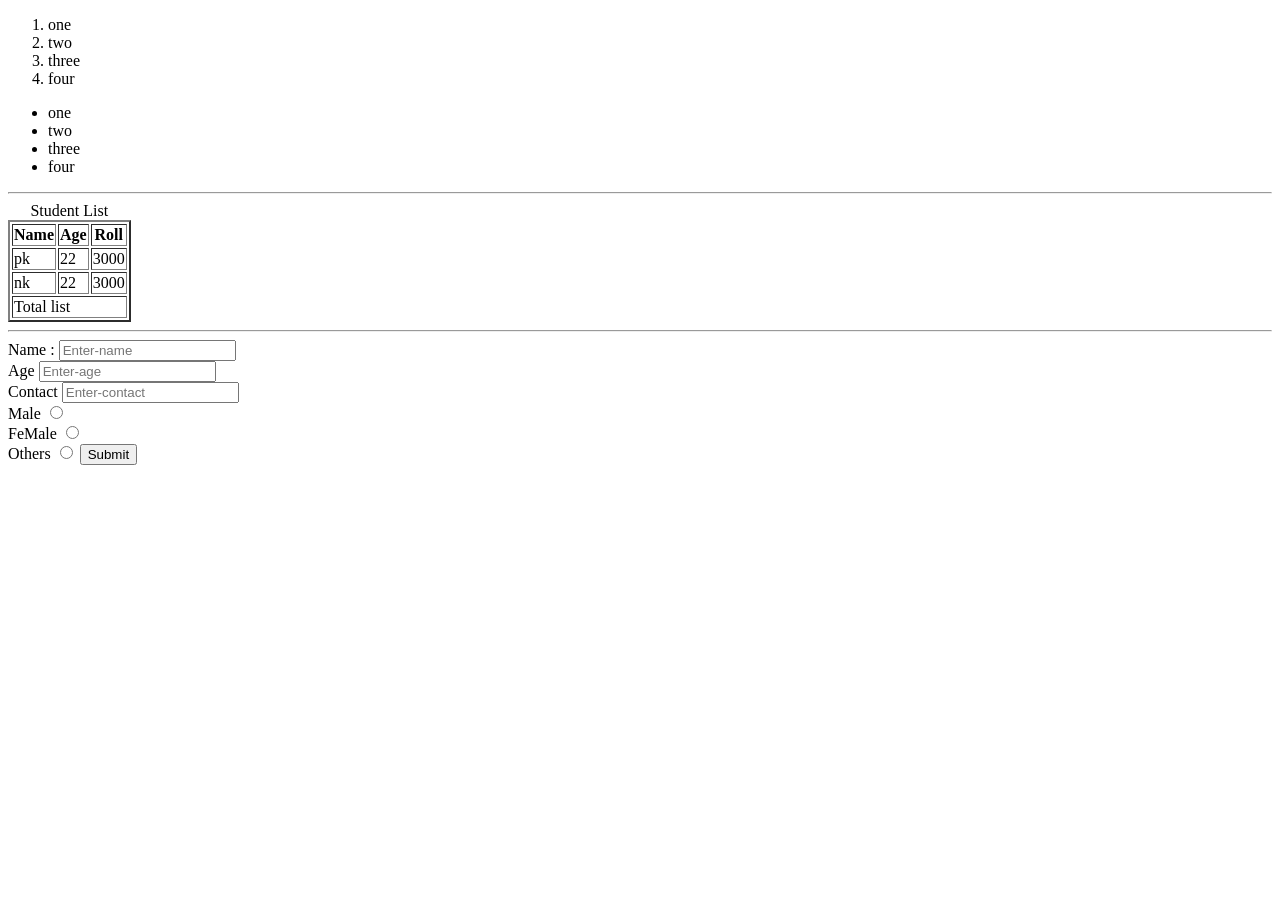
==== project 4/index.html @ 8efa7471 "first commit" ====
<!DOCTYPE html>
<html lang="en">

<head>
    <meta charset="UTF-8">
    <meta name="viewport" content="width=device-width, initial-scale=1.0">
    <title>Document</title>
</head>

<body>
    <ol type="1">
        <li>one</li>
        <li>two</li>
        <li>three</li>
        <li>four</li>
    </ol>

    <ul>
        <li>one</li>
        <li>two</li>
        <li>three</li>
        <li>four</li>
    </ul>
    <hr>

    <table border="2">
        <caption>Student List</caption>
        <thead>
            <th>Name</th>
            <th>Age</th>
            <th>Roll</th>
        </thead>

        <tbody>
            <tr>
                <td>pk</td>
                <td>22</td>
                <td>3000</td>
            </tr>

            <tr>
                <td>nk</td>
                <td>22</td>
                <td>3000</td>
            </tr>
            <tr>
                <td colspan="3">Total list</td>
            </tr>
        </tbody>
    </table>
    <hr>

    <form action="#contact">

        <label for="name">Name :</label>
        <input type="text" name="name" placeholder="Enter-name"><br>
        <label for="name">Age</label>
        <input type="text" name="age" placeholder="Enter-age"><br>
        <label for="name">Contact</label>
        <input type="text" name="contact" placeholder="Enter-contact"><br>
        <label for="">Male</label>
        <input type="radio" name="radio"><br>
        <label for="">FeMale</label>
        <input type="radio" name="radio"><br>
        <label for="">Others</label>
        <input type="radio" name="radio">
        <input type="submit" >

    </form>

</body>

</html>
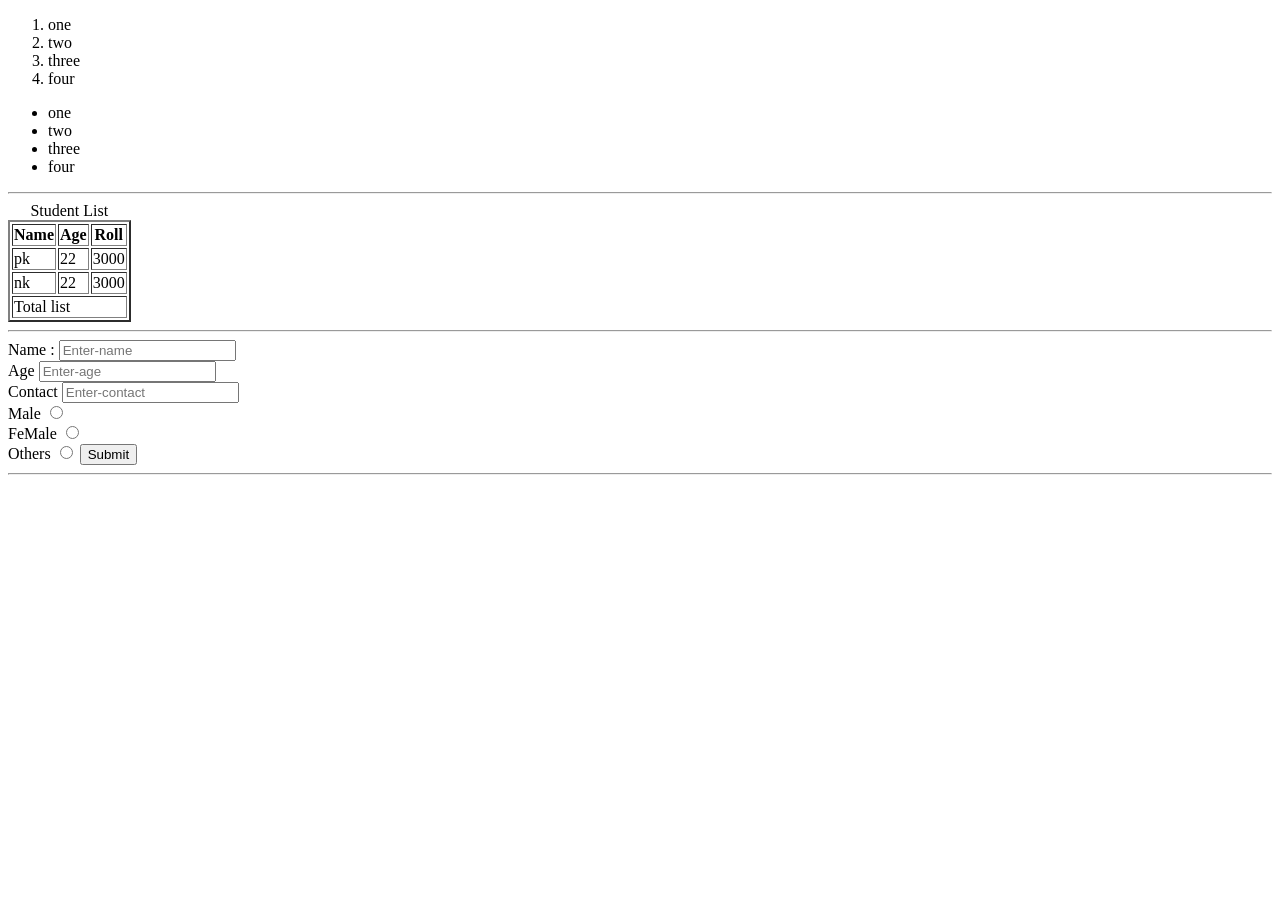
==== commit 17f1568f: "second commit" ====
--- a/project 4/index.html
+++ b/project 4/index.html
@@ -67,6 +67,7 @@
         <input type="submit" >
 
     </form>
+    <hr>
 
 </body>
 
